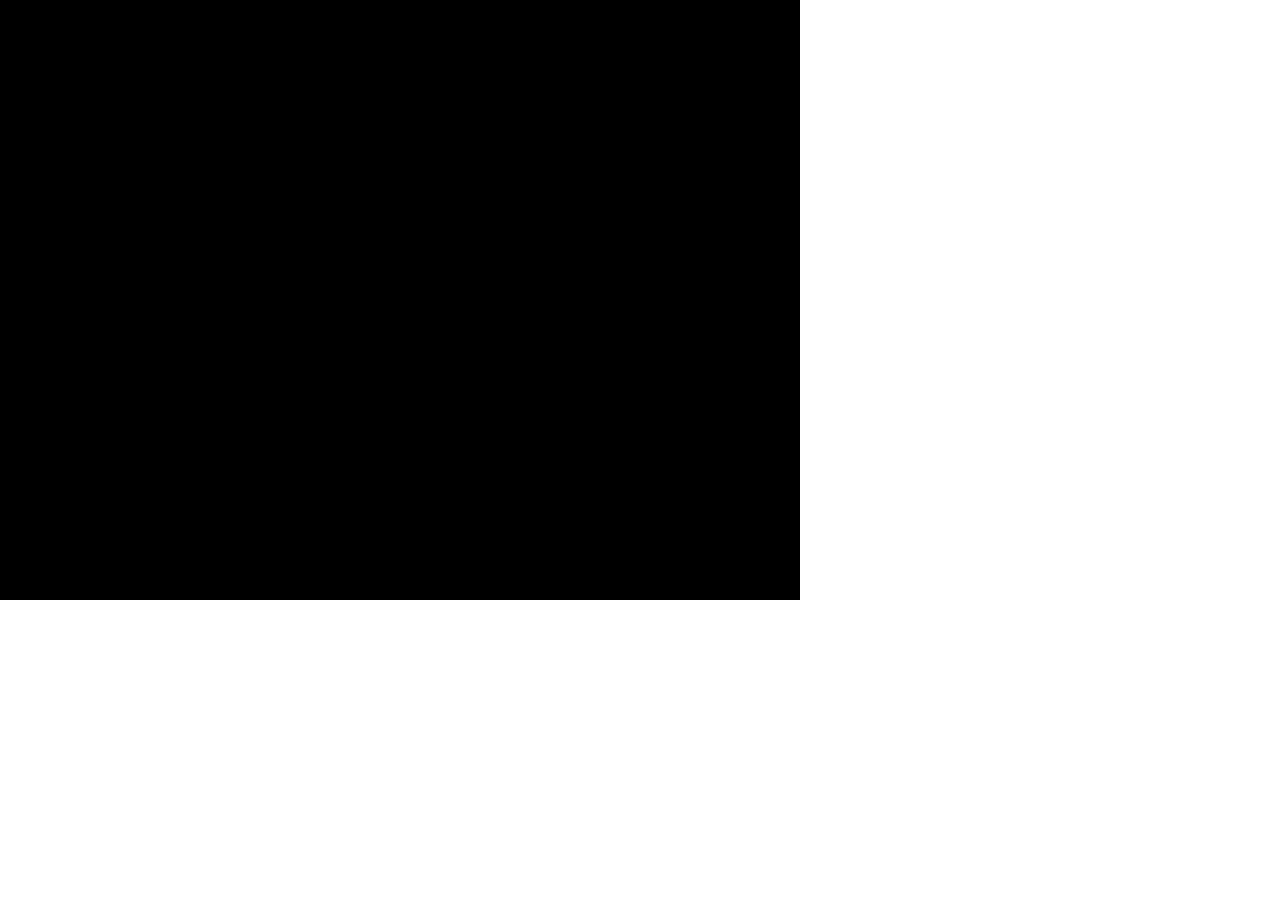
==== index.html @ c2f78845 "Update index.html" ====
<!doctype html> 
<html lang="en"> 
<head> 
	<meta charset="UTF-8" />
    <title>Phaser - Making your first game, part 9</title>
	<script type="text/javascript" src="js/phaser.min.js"></script>
    <style type="text/css">
        body {
            margin: 0;
        }
    </style>
</head>
<body>

<script type="text/javascript">
	
var game = new Phaser.Game(800, 600, Phaser.AUTO, '', { preload: preload, create: create, update: update });
	game.bounds=(800, 600);
function preload() {
    game.load.image('sky', 'assets/background.jpg');
    game.load.image('ground', 'assets/platform.png');
    game.load.image('star', 'assets/diamond.png');
	game.load.spritesheet('dude', 'assets/baddie.png', 32, 32);
}
var player;
var platforms;
var cursors;
var stars;
var score = 0;
var scoreText;
function create() {
	game.state.start('menu')
    //  We're going to be using physics, so enable the Arcade Physics system
    game.physics.startSystem(Phaser.Physics.ARCADE);
    //  A simple background for our game
    game.add.sprite(0, 0, 'sky');
    //  The platforms group contains the ground and the 2 ledges we can jump on
    platforms = game.add.group();
    //  We will enable physics for any object that is created in this group
    platforms.enableBody = true;
    // Here we create the ground.
    var ground = platforms.create(0, game.world.height - 128, 'ground');
    //  Scale it to fit the width of the game (the original sprite is 400x32 in size)
    ground.scale.setTo(2, 2);
    //  This stops it from falling away when you jump on it
    ground.body.immovable = true;
    //  Now let's create two ledges
	  var border = platforms.create(0, game.world.height - 32, 'ground');
	border.body.immovable = true;
border.scale.setTo(2, 2);
    var ledge = platforms.create(-100, 300, 'ground');
    ledge.body.immovable = true;
	
    ledge = platforms.create(800, 600, 'ground');
    ledge.body.immovable = true;
    // The player and its settings
    player = game.add.sprite(32, game.world.height - 150, 'dude');
    //  We need to enable physics on the player
    game.physics.arcade.enable(player);
    //  Player physics properties. Give the little guy a slight bounce.
    player.body.bounce.y = 0.2;
    player.body.gravity.y = 300;
    player.body.collideWorldBounds = true;
    //  Our two animations, walking left and right.
    player.animations.add('left', [0, 1], 10, true);
    player.animations.add('right', [2, 3,], 10, true);
    //  Finally some stars to collect
    stars = game.add.group();
	stars.body.collideWorldBounds = true;
    //  We will enable physics for any star that is created in this group
    stars.enableBody = true;
    //  Here we'll create 12 of them evenly spaced apart
    for (var i = 0; i < 12; i++)
    {
        //  Create a star inside of the 'stars' group
        var star = stars.create(i * 100, 0, 'star');
        //  Let gravity do its thing
        star.body.gravity.y = 30;
        //  This just gives each star a slightly random bounce value
        star.body.bounce.y = 0.8 + Math.random() * 0.2;
    }
    //  The score
    scoreText = game.add.text(16, 16, 'score: 0', { fontSize: '32px', fill: '#000' });
    //  Our controls.
    cursors = game.input.keyboard.createCursorKeys();
    
}
function update() {
    //  Collide the player and the stars with the platforms
    game.physics.arcade.collide(player, platforms);
    game.physics.arcade.collide(stars, platforms);
	    game.physics.arcade.collide(stars, stars);
	game.physics.arcade.collide(stars, player);
    //  Checks to see if the player overlaps with any of the stars, if he does call the collectStar function
    game.physics.arcade.collide(player, stars, collectStar, null, this);
    //  Reset the players velocity (movement)
    player.body.velocity.x = 0;
    if (cursors.left.isDown)
    {
        //  Move to the left
        player.body.velocity.x = -150;
        player.animations.play('left');
    }
    else if (cursors.right.isDown)
    {
        //  Move to the right
        player.body.velocity.x = 150;
        player.animations.play('right');
    }
    else
    {
        //  Stand still
        player.animations.stop();
        player.frame = 4;
    }
    
    //  Allow the player to jump if they are touching the ground.
    if (cursors.up.isDown && player.body.touching.down)
    {
        player.body.velocity.y = -350;
    }
}
function collectStar (player, ledge) {
    
    // Removes the star from the screen
    
    //  Add and update the score
    score -= 10;
    scoreText.text = 'Score: ' + score;
}
</script>

</body>
</html>
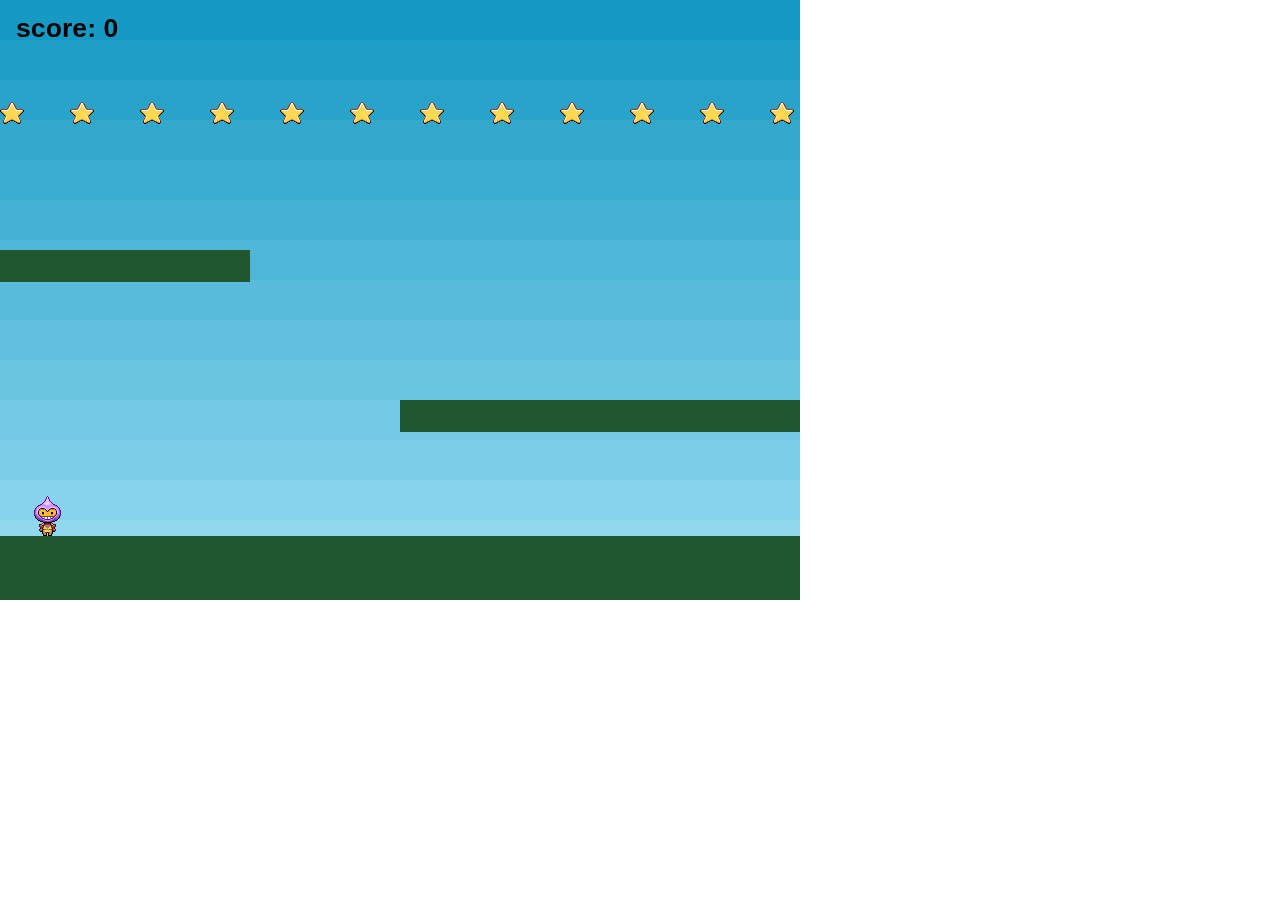
==== commit b1c9b48b: "Rename index4.html to index.html" ====
--- a/index.html
+++ b/index.html
@@ -1,134 +1,146 @@
-<!doctype html> 
-<html lang="en"> 
-<head> 
-	<meta charset="UTF-8" />
-    <title>Phaser - Making your first game, part 9</title>
-	<script type="text/javascript" src="js/phaser.min.js"></script>
-    <style type="text/css">
-        body {
-            margin: 0;
-        }
-    </style>
-</head>
-<body>
-
-<script type="text/javascript">
-	
-var game = new Phaser.Game(800, 600, Phaser.AUTO, '', { preload: preload, create: create, update: update });
-	game.bounds=(800, 600);
-function preload() {
-    game.load.image('sky', 'assets/background.jpg');
-    game.load.image('ground', 'assets/platform.png');
-    game.load.image('star', 'assets/diamond.png');
-	game.load.spritesheet('dude', 'assets/baddie.png', 32, 32);
-}
-var player;
-var platforms;
-var cursors;
-var stars;
-var score = 0;
-var scoreText;
-function create() {
-	game.state.start('menu')
-    //  We're going to be using physics, so enable the Arcade Physics system
-    game.physics.startSystem(Phaser.Physics.ARCADE);
-    //  A simple background for our game
-    game.add.sprite(0, 0, 'sky');
-    //  The platforms group contains the ground and the 2 ledges we can jump on
-    platforms = game.add.group();
-    //  We will enable physics for any object that is created in this group
-    platforms.enableBody = true;
-    // Here we create the ground.
-    var ground = platforms.create(0, game.world.height - 128, 'ground');
-    //  Scale it to fit the width of the game (the original sprite is 400x32 in size)
-    ground.scale.setTo(2, 2);
-    //  This stops it from falling away when you jump on it
-    ground.body.immovable = true;
-    //  Now let's create two ledges
-	  var border = platforms.create(0, game.world.height - 32, 'ground');
-	border.body.immovable = true;
-border.scale.setTo(2, 2);
-    var ledge = platforms.create(-100, 300, 'ground');
-    ledge.body.immovable = true;
-	
-    ledge = platforms.create(800, 600, 'ground');
-    ledge.body.immovable = true;
-    // The player and its settings
-    player = game.add.sprite(32, game.world.height - 150, 'dude');
-    //  We need to enable physics on the player
-    game.physics.arcade.enable(player);
-    //  Player physics properties. Give the little guy a slight bounce.
-    player.body.bounce.y = 0.2;
-    player.body.gravity.y = 300;
-    player.body.collideWorldBounds = true;
-    //  Our two animations, walking left and right.
-    player.animations.add('left', [0, 1], 10, true);
-    player.animations.add('right', [2, 3,], 10, true);
-    //  Finally some stars to collect
-    stars = game.add.group();
-	stars.body.collideWorldBounds = true;
-    //  We will enable physics for any star that is created in this group
-    stars.enableBody = true;
-    //  Here we'll create 12 of them evenly spaced apart
-    for (var i = 0; i < 12; i++)
-    {
-        //  Create a star inside of the 'stars' group
-        var star = stars.create(i * 100, 0, 'star');
-        //  Let gravity do its thing
-        star.body.gravity.y = 30;
-        //  This just gives each star a slightly random bounce value
-        star.body.bounce.y = 0.8 + Math.random() * 0.2;
-    }
-    //  The score
-    scoreText = game.add.text(16, 16, 'score: 0', { fontSize: '32px', fill: '#000' });
-    //  Our controls.
-    cursors = game.input.keyboard.createCursorKeys();
-    
-}
-function update() {
-    //  Collide the player and the stars with the platforms
-    game.physics.arcade.collide(player, platforms);
-    game.physics.arcade.collide(stars, platforms);
-	    game.physics.arcade.collide(stars, stars);
-	game.physics.arcade.collide(stars, player);
-    //  Checks to see if the player overlaps with any of the stars, if he does call the collectStar function
-    game.physics.arcade.collide(player, stars, collectStar, null, this);
-    //  Reset the players velocity (movement)
-    player.body.velocity.x = 0;
-    if (cursors.left.isDown)
-    {
-        //  Move to the left
-        player.body.velocity.x = -150;
-        player.animations.play('left');
-    }
-    else if (cursors.right.isDown)
-    {
-        //  Move to the right
-        player.body.velocity.x = 150;
-        player.animations.play('right');
-    }
-    else
-    {
-        //  Stand still
-        player.animations.stop();
-        player.frame = 4;
-    }
-    
-    //  Allow the player to jump if they are touching the ground.
-    if (cursors.up.isDown && player.body.touching.down)
-    {
-        player.body.velocity.y = -350;
-    }
-}
-function collectStar (player, ledge) {
-    
-    // Removes the star from the screen
-    
-    //  Add and update the score
-    score -= 10;
-    scoreText.text = 'Score: ' + score;
-}
-</script>
-
-</body>
-</html>
+<!doctype html> 
+<html lang="en"> 
+<head> 
+	<meta charset="UTF-8" />
+    <title>Phaser - Making your first game, part 9</title>
+	<script type="text/javascript" src="js/phaser.min.js"></script>
+    <style type="text/css">
+        body {
+            margin: 0;
+        }
+    </style>
+</head>
+<body>
+
+<script type="text/javascript">
+var game = new Phaser.Game(800, 600, Phaser.AUTO, '', { preload: preload, create: create, update: update });
+function preload() {
+    game.load.image('sky', 'assets/sky.png');
+    game.load.image('ground', 'assets/platform.png');
+    game.load.image('star', 'assets/star.png');
+    game.load.spritesheet('dude', 'assets/dude.png', 32, 48);
+}
+var player;
+var platforms;
+var cursors;
+var stars;
+var score = 0;
+var scoreText;
+var map;
+var layer;
+var p;
+
+function create() {
+    //  We're going to be using physics, so enable the Arcade Physics system
+    game.physics.startSystem(Phaser.Physics.ARCADE);
+    //  A simple background for our game
+    game.add.sprite(0, 0, 'sky');
+    //  The platforms group contains the ground and the 2 ledges we can jump on
+    platforms = game.add.group();
+    //  We will enable physics for any object that is created in this group
+    platforms.enableBody = true;
+    // Here we create the ground.
+    var ground = platforms.create(0, game.world.height - 64, 'ground');
+    //  Scale it to fit the width of the game (the original sprite is 400x32 in size)
+    ground.scale.setTo(2, 2);
+    //  This stops it from falling away when you jump on it
+    ground.body.immovable = true;
+    //  Now let's create two ledges
+    var ledge = platforms.create(400, 400, 'ground');
+    ledge.body.immovable = true;
+    ledge = platforms.create(-150, 250, 'ground');
+    ledge.body.immovable = true;
+    // The player and its settings
+    player = game.add.sprite(32, game.world.height - 150, 'dude');
+    //  We need to enable physics on the player
+    game.physics.arcade.enable(player);
+    //  Player physics properties. Give the little guy a slight bounce.
+    player.body.bounce.y = 0.2;
+    player.body.gravity.y = 300;
+    player.body.collideWorldBounds = true;
+    //  Our two animations, walking left and right.
+    player.animations.add('left', [0, 1, 2, 3], 10, true);
+    player.animations.add('right', [5, 6, 7, 8], 10, true);
+    //  Finally some stars to collect
+    stars = game.add.group();
+    //  We will enable physics for any star that is created in this group
+    stars.enableBody = true;
+    //  Here we'll create 12 of them evenly spaced apart
+    for (var i = 0; i < 12; i++)
+    {
+        //  Create a star inside of the 'stars' group
+        var star = stars.create(i * 70, 0, 'star');
+        //  Let gravity do its thing
+        star.body.gravity.y = 300;
+        //  This just gives each star a slightly random bounce value
+        star.body.bounce.y = 0.7 + Math.random() * 0.2;
+    }
+    //  The score
+    scoreText = game.add.text(16, 16, 'score: 0', { fontSize: '32px', fill: '#000' });
+    //  Our controls.
+    cursors = game.input.keyboard.createCursorKeys();
+    
+}
+function update() {
+    //  Collide the player and the stars with the platforms
+    game.physics.arcade.collide(player, platforms);
+    game.physics.arcade.collide(stars, platforms);
+    //  Checks to see if the player overlaps with any of the stars, if he does call the collectStar function
+    game.physics.arcade.overlap(player, stars, collectStar, null, this);
+    //  Reset the players velocity (movement)
+    player.body.velocity.x = 0;
+    if (cursors.left.isDown)
+    {
+        //  Move to the left
+        player.body.velocity.x = -150;
+        player.animations.play('left');
+    }
+    else if (cursors.right.isDown)
+    {
+        //  Move to the right
+        player.body.velocity.x = 150;
+        player.animations.play('right');
+    }
+    else
+    {
+        //  Stand still
+        player.animations.stop();
+        player.frame = 4;
+    }
+    
+    //  Allow the player to jump if they are touching the ground.
+    if (cursors.up.isDown && player.body.touching.down)
+    {
+        player.body.velocity.y = -350;
+    }
+}
+    if (cursors.left.isDown)
+    {
+        game.camera.x -= 8;
+    }
+    else if (cursors.right.isDown)
+    {
+        game.camera.x += 8;
+    }
+
+    if (cursors.up.isDown)
+    {
+        game.camera.y -= 8;
+    }
+    else if (cursors.down.isDown)
+    {
+        game.camera.y += 8;
+    }
+
+function collectStar (player, star) {
+    
+    // Removes the star from the screen
+    star.kill();
+    //  Add and update the score
+    score += 10;
+    scoreText.text = 'Score: ' + score;
+}
+</script>
+
+</body>
+</html>
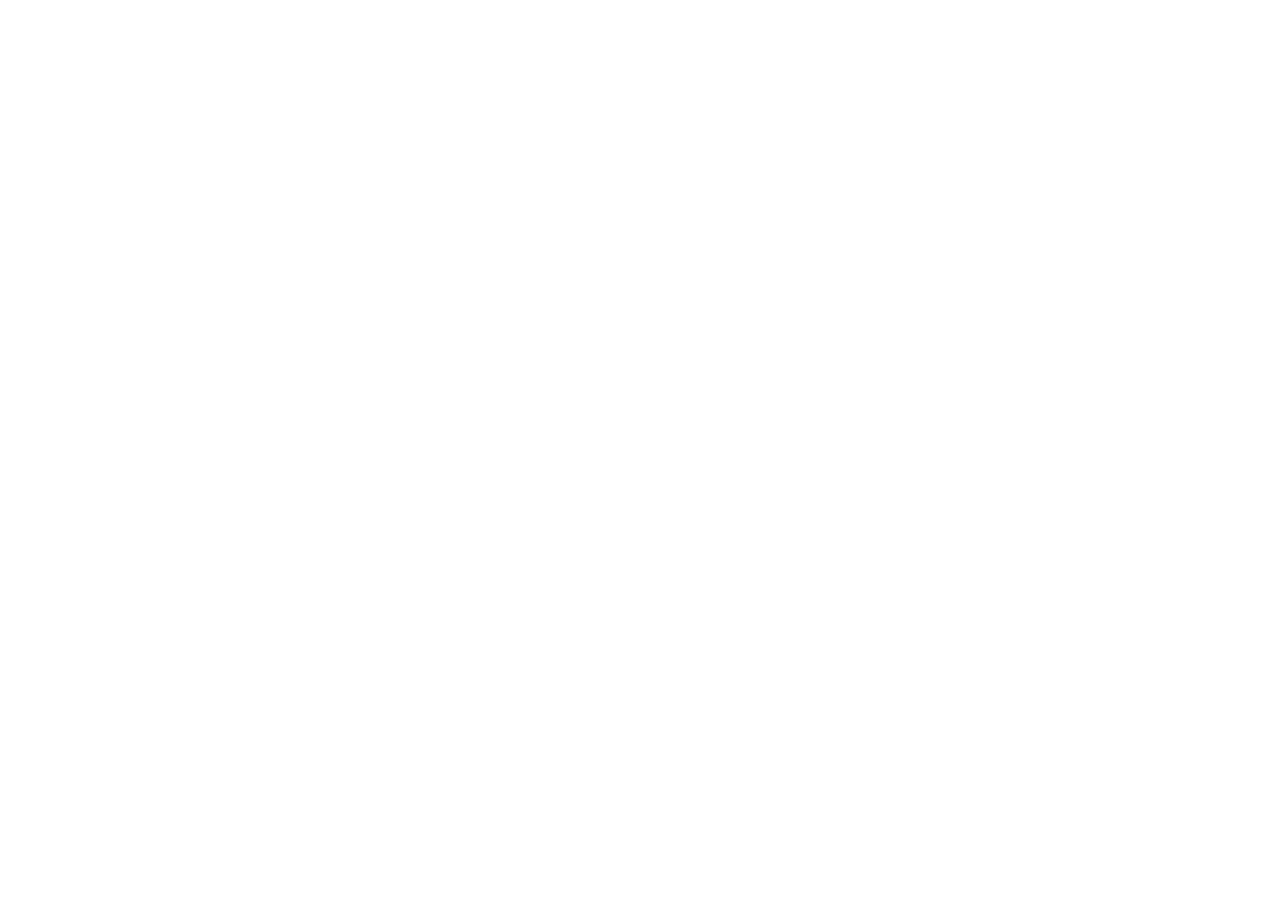
==== commit 0eda741d: "Update index.html" ====
--- a/index.html
+++ b/index.html
@@ -80,6 +80,19 @@
     //  Our controls.
     cursors = game.input.keyboard.createCursorKeys();
     
+    game.add.tileSprite(0, 0, 1920, 1920, 'background');
+    game.world.setBounds(0, 0, 1920, 1920);
+
+    game.physics.startSystem(Phaser.Physics.P2JS);
+
+    player = game.add.sprite(game.world.centerX, game.world.centerY, 'player');
+
+    game.physics.p2.enable(player);
+
+    cursors = game.input.keyboard.createCursorKeys();
+
+    game.camera.follow(player);
+
 }
 function update() {
     //  Collide the player and the stars with the platforms
@@ -140,6 +153,44 @@
     score += 10;
     scoreText.text = 'Score: ' + score;
 }
+	
+    if (cursors.up.isDown)
+
+    {
+
+        player.body.moveUp(300)
+
+    }
+
+    else if (cursors.down.isDown)
+
+    {
+
+        player.body.moveDown(300);
+
+    }
+
+
+
+    if (cursors.left.isDown)
+
+    {
+
+        player.body.velocity.x = -300;
+
+    }
+
+    else if (cursors.right.isDown)
+
+    {
+
+        player.body.moveRight(300);
+
+    }
+
+
+
+}
 </script>
 
 </body>
